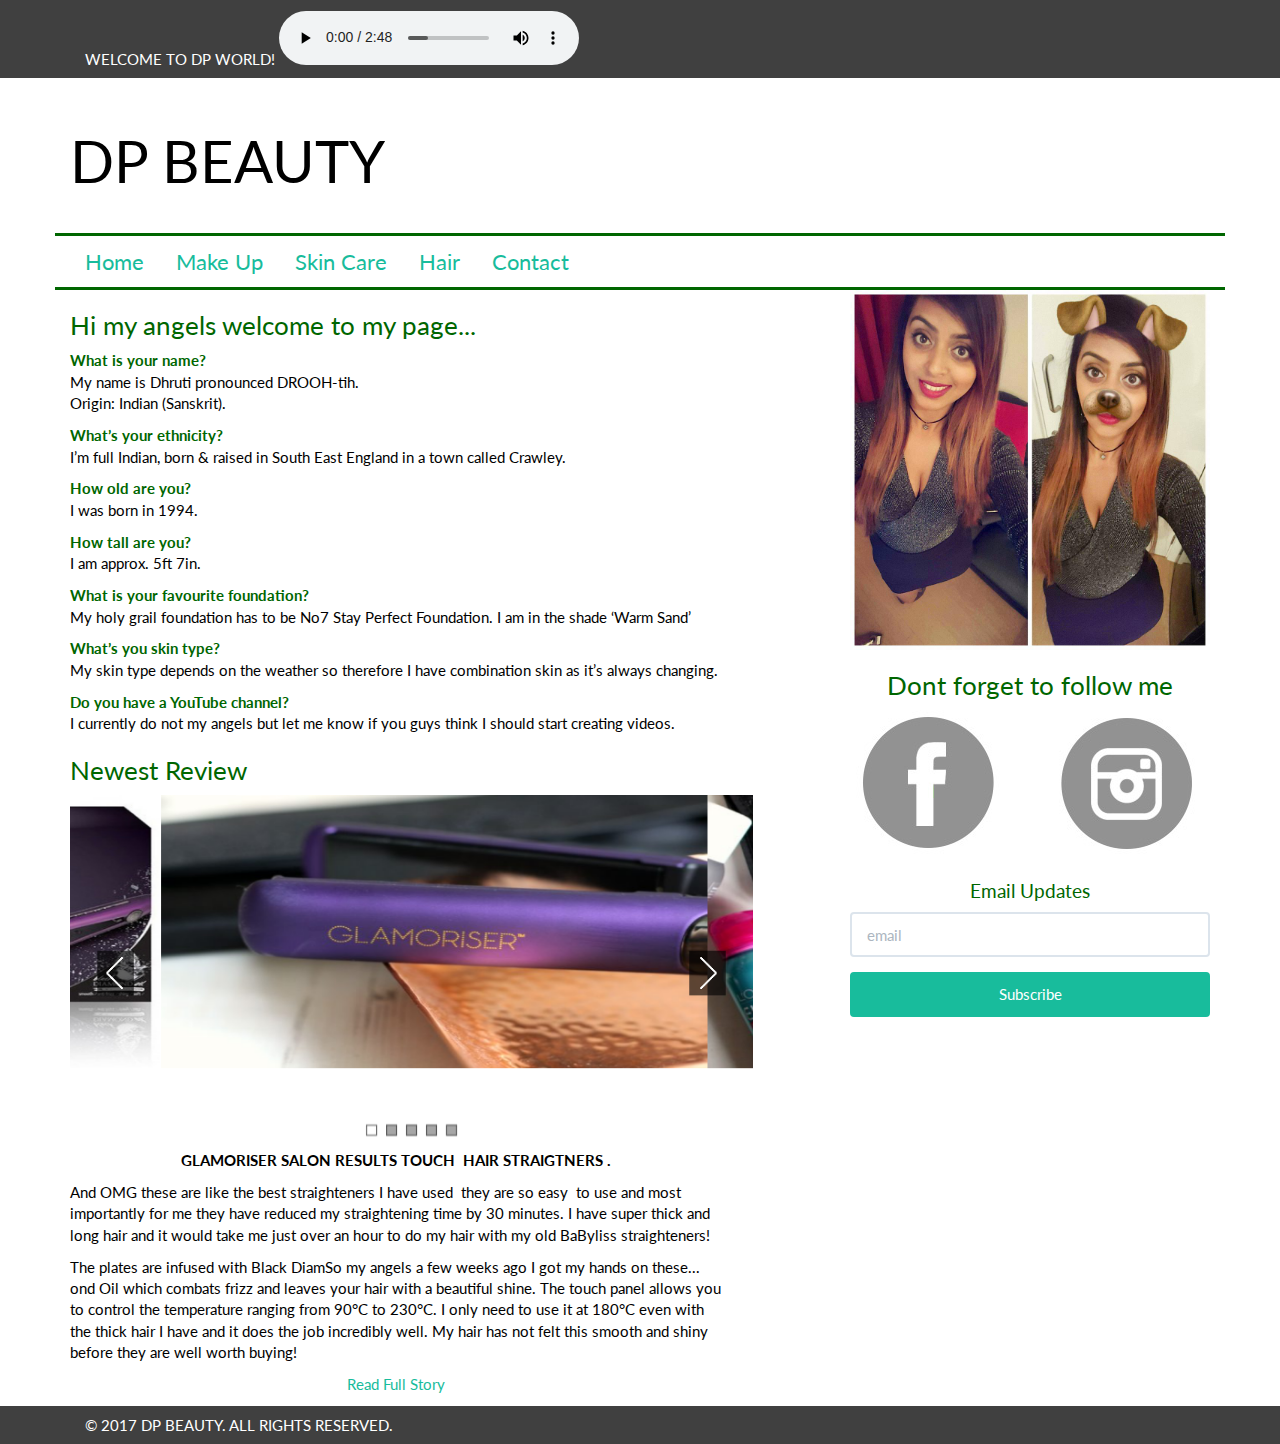
==== index.html @ e2352474 "Add files via upload" ====
<!DOCTYPE html>
<html lang="en">

<head>
    <meta charset="utf-8">
    <meta http-equiv="X-UA-Compatible" content="IE=edge">
    <meta name="viewport" content="width=device-width, initial-scale=1.0">
    <meta name="description" content="">
    <meta name="author" content="">
    <title>DP BEAUTY || HOME </title>
    <link href="css/bootstrap.css" rel="stylesheet">
    <link rel="stylesheet" href="font-awesome/css/font-awesome.min.css">
    <link href="css/customlayout.css" rel="stylesheet">
</head>

<body>
    <div class="container-fluid bar-dark">
        <div class="row">
            <div class="container">
                <div class="col-lg-12">
                    <h5>WELCOME TO DP WORLD!  <audio controls>
  <source src="media/HomepageSound.mp3" type="audio/mpeg">
Your browser does not support the audio element.
</audio> </h5>
                </div>
            </div>
        </div>
    </div>
    <div class="container">
        <div class="row">
            <div class="col-lg-6">
                <h3 id="logotext">DP BEAUTY</h3>
            </div>
        </div>
    </div>
    <div class="container menubar">
        <div class="row">
            <div class="col-lg-12">
                <ul class="nav nav-pills">
                    <li role="presentation"><a href="index.html">Home</a></li>
                    <li role="presentation"><a href="make_up.html">Make Up</a></li>
                    <li role="presentation"><a href="skin_care.html">Skin Care</a></li>
                    <li role="presentation"><a href="hair.html">Hair</a></li>
                    <li role="presentation"><a href="contact.html">Contact</a></li>
                </ul>
            </div>
        </div>
    </div>
    <div class="container">
        <div class="row">
            <div class="col-lg-7">
                <p>
                    <h3>Hi my angels welcome to my page...</h3>
                </p>
                <p>
                    <b>What is your name?</b>
                    <br /><span id="black">My name is Dhruti pronounced DROOH-tih. <br /> Origin: Indian (Sanskrit).</span> <br />
                </p>
                <p>
                    <b> What’s your ethnicity? </b><br /> <span id="black">I’m full Indian, born & raised in South East England in a town called Crawley.</span>
                </p>
                <p>
                    <b>How old are you? </b></br>
                    <span id="black">I was born in 1994.</span>
                </p>
                <p>
                    <b>  How tall are you?</b><br /><span id="black"> I am approx. 5ft 7in.</span>
                </p>
                <p>
                    <b>What is your favourite foundation?</b> <br /><span id="black"> My holy grail foundation has to be No7 Stay Perfect Foundation. I am in the shade ‘Warm Sand’</span>
                </p>
                <p>
                    <b> What’s you skin type?</b> <br /><span id="black"> My skin type depends on the weather so therefore I have combination skin as it’s always changing.</span>
                </p>
                <p>
                    <b>Do you have a YouTube channel?</b> <br /><span id="black"> I currently do not my angels but let me know if you guys think I should start creating videos.</span>
                </p>
                <h3>Newest Review</h3>
                <div id="jssor_1" style="position:relative;margin:0 auto;top:0px;left:0px;width:750px;height:390px;overflow:hidden;visibility:hidden;">
                    <!-- Loading Screen -->
                    <div data-u="loading" style="position:absolute;top:0px;left:0px;background-color:rgba(0,0,0,0.7);">
                        <div style="filter: alpha(opacity=70); opacity: 0.7; position: absolute; display: block; top: 0px; left: 0px; width: 100%; height: 100%;"></div>
                        <div style="position:absolute;display:block;background:url('images/loading.gif') no-repeat center center;top:0px;left:0px;width:100%;height:100%;"></div>
                    </div>
                    <div data-u="slides" style="cursor:default;position:relative;top:0px;left:0px;width:800px;height:300px;overflow:hidden;">
                        <div>
                            <img data-u="image" src="images/Glamoriser1.jpg" />
                        </div>
                        <div>
                            <img data-u="image" src="images/Glamoriser2.jpg" />
                        </div>
                        <div>
                            <img data-u="image" src="images/Glamoriser3.jpg" />
                        </div>
                        <div>
                            <img data-u="image" src="images/Glamoriser4.jpg" />
                        </div>
                        <div>
                            <img data-u="image" src="images/Glamoriser5.jpg" />
                        </div>

                    </div>
                    <!-- Bullet Navigator -->
                    <div data-u="navigator" class="jssorb01" style="bottom:16px;right:16px;" data-autocenter="1">
                        <div data-u="prototype" style="width:12px;height:12px;"></div>
                    </div>
                    <!-- Arrow Navigator -->
                    <span data-u="arrowleft" class="jssora13l" style="top:0px;left:30px;width:40px;height:50px;" data-autocenter="2"></span>
                    <span data-u="arrowright" class="jssora13r" style="top:0px;right:30px;width:40px;height:50px;" data-autocenter="2"></span>
                </div>
                <p id="black" class="text-center"><strong>GLAMORISER SALON RESULTS TOUCH&nbsp; HAIR STRAIGTNERS .</strong></p>
                <p id="black">And OMG these are like the best straighteners I have used&nbsp; they are so easy&nbsp; to use and most importantly for me they have reduced my straightening time by 30 minutes. I have super thick and long hair and it would take me just
                    over an hour to do my hair with my old BaByliss straighteners!</p>
                <p id="black">The plates are infused with Black DiamSo my angels a few weeks ago I got my hands on these... ond Oil which combats frizz and leaves your hair with a beautiful shine. The touch panel allows you to control the temperature ranging from 90&deg;C
                    to 230&deg;C. I only need to use it at 180&deg;C even with the thick hair I have and it does the job incredibly well. My hair has not felt this smooth and shiny before they are well worth buying!</p>
                <p class="text-center">
                    <a href="hair.html">Read Full Story</a>
                </p>
            </div>
            <div class="col-lg-4 col-lg-offset-1">
                <img src="images/hompage-me.jpg" class="img-responsive" />
                <p>
                    <h3 class="text-center">Dont forget to follow me</h3>
                    <div class="row">
                        <div class="col-lg-6">
                            <a href="https://www.facebook.com/dhruti.patel.927" class="fb"></a>
                        </div>
                        <div class="row">
                            <div class="col-lg-6">
                                <a href="https://www.instagram.com/fruti19/?hl=en" class="insta"></a>
                            </div>
                        </div>
                    </div>
                </p>
                <p>
                    <h4 class="text-center">Email Updates</h4>
                    <div class="form-group">
                        <input type="email" placeholder="email" class="form-control" />
                    </div>
                    <button type="button" class="btn btn-success form-control">Subscribe</button>
                </p>
            </div>
        </div>
    </div>
    <div class="container-fluid bar-dark">
        <div class="row">
            <div class="container">
                <div class="col-lg-12">
                    <h5>                 © 2017 DP BEAUTY. ALL RIGHTS RESERVED. </h5>
                </div>
            </div>
        </div>
    </div>
    <script src="js/jquery-1.10.2.min.js"></script>
    <script src="js/bootstrap.min.js"></script>
    <script src="js/jssor.slider-22.2.16.mini.js" type="text/javascript"></script>
    <script type="text/javascript">
        jQuery(document).ready(function($) {

            var jssor_1_options = {
                $AutoPlay: true,
                $SlideWidth: 600,
                $Cols: 2,
                $Align: 100,
                $ArrowNavigatorOptions: {
                    $Class: $JssorArrowNavigator$
                },
                $BulletNavigatorOptions: {
                    $Class: $JssorBulletNavigator$
                }
            };

            var jssor_1_slider = new $JssorSlider$("jssor_1", jssor_1_options);

            /*responsive code begin*/
            /*remove responsive code if you don't want the slider scales while window resizing*/
            function ScaleSlider() {
                var refSize = jssor_1_slider.$Elmt.parentNode.clientWidth;
                if (refSize) {
                    refSize = Math.min(refSize, 800);
                    jssor_1_slider.$ScaleWidth(refSize);
                } else {
                    window.setTimeout(ScaleSlider, 30);
                }
            }
            ScaleSlider();
            $(window).bind("load", ScaleSlider);
            $(window).bind("resize", ScaleSlider);
            $(window).bind("orientationchange", ScaleSlider);
            /*responsive code end*/
        });
    </script>
</body>

</html>
---- css/customlayout.css ----
body{
	color:#006600;
}
.bar-dark
{
	background-color: #404040;
	color: white;
}

#logotext
{
	font-size: 58px;
	padding-top: 30px;
	padding-bottom: 30px;
	color:black;
}

.menubar
{

	font-size: 22px;
	border-top: 3px solid #006600;
	border-bottom: 3px solid #006600;
	 /*background-color: lightgrey;*/
}
#black
{
	color: black;
}
.fb {

 width: 160px;
 height:160px;
 display: block;
  background:transparent url('../images/facebook-grey.jpg') center top no-repeat;
}

.fb:hover{
   background-image: url('../images/facebook-green.jpg');
}
.insta {

 width: 160px;
 height:160px;
 display: block;
  background:transparent url('../images/instagram-grey.jpg') center top no-repeat;
}

.insta:hover{
   background-image: url('../images/instagram-green.jpg');
}

.jssorb01 {
		position: absolute;
}
.jssorb01 div, .jssorb01 div:hover, .jssorb01 .av {
		position: absolute;
		/* size of bullet elment */
		width: 12px;
		height: 12px;
		filter: alpha(opacity=70);
		opacity: .7;
		overflow: hidden;
		cursor: pointer;
		border: #000 1px solid;
}
.jssorb01 div { background-color: gray; }
.jssorb01 div:hover, .jssorb01 .av:hover { background-color: #d3d3d3; }
.jssorb01 .av { background-color: #fff; }
.jssorb01 .dn, .jssorb01 .dn:hover { background-color: #555555; }

/* jssor slider arrow navigator skin 13 css */
/*
.jssora13l                  (normal)
.jssora13r                  (normal)
.jssora13l:hover            (normal mouseover)
.jssora13r:hover            (normal mouseover)
.jssora13l.jssora13ldn      (mousedown)
.jssora13r.jssora13rdn      (mousedown)
.jssora13l.jssora13lds      (disabled)
.jssora13r.jssora13rds      (disabled)
*/
.jssora13l, .jssora13r {
		display: block;
		position: absolute;
		/* size of arrow element */
		width: 40px;
		height: 50px;
		cursor: pointer;
		background: url('../images/a13.png') no-repeat;
		overflow: hidden;
}
.jssora13l { background-position: -10px -35px; }
.jssora13r { background-position: -70px -35px; }
.jssora13l:hover { background-position: -130px -35px; }
.jssora13r:hover { background-position: -190px -35px; }
.jssora13l.jssora13ldn { background-position: -250px -35px; }
.jssora13r.jssora13rdn { background-position: -310px -35px; }
.jssora13l.jssora13lds { background-position: -10px -35px; opacity: .3; pointer-events: none; }
.jssora13r.jssora13rds { background-position: -70px -35px; opacity: .3; pointer-events: none; }
.jssora08l, .jssora08r {
		display: block;
		position: absolute;
		/* size of arrow element */
		width: 50px;
		height: 50px;
		cursor: pointer;
		background: url('images/a08.png') no-repeat;
		overflow: hidden;
		opacity: .4;
		filter: alpha(opacity=40);
}
.jssora08l { background-position: -5px -35px; }
.jssora08r { background-position: -65px -35px; }
.jssora08l:hover { background-position: -5px -35px; opacity: .8; filter:alpha(opacity=80); }
.jssora08r:hover { background-position: -65px -35px; opacity: .8; filter:alpha(opacity=80); }
.jssora08l.jssora08ldn { background-position: -5px -35px; opacity: .3; filter:alpha(opacity=30); }
.jssora08r.jssora08rdn { background-position: -65px -35px; opacity: .3; filter:alpha(opacity=30); }
.jssora08l.jssora08lds { background-position: -5px -35px; opacity: .3; pointer-events: none; }
.jssora08r.jssora08rds { background-position: -65px -35px; opacity: .3; pointer-events: none; }
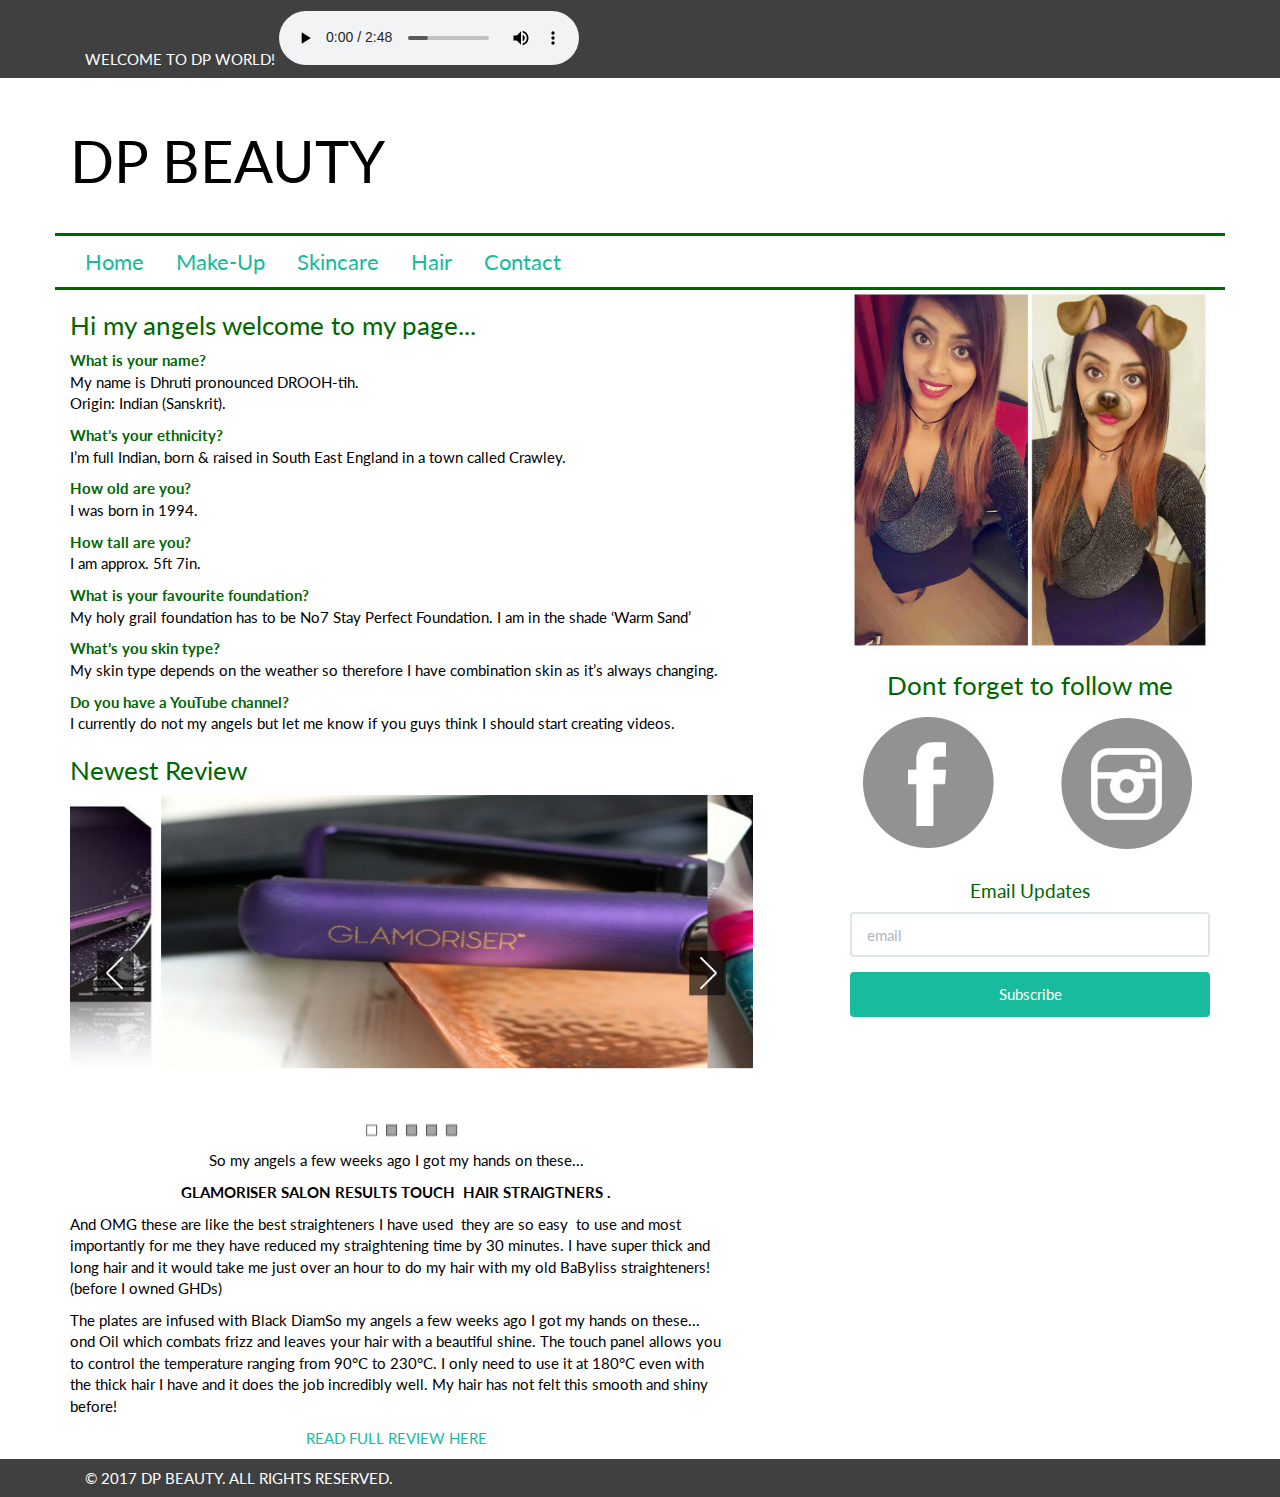
==== commit 2531ed7b: "text edit" ====
--- a/index.html
+++ b/index.html
@@ -38,8 +38,8 @@
             <div class="col-lg-12">
                 <ul class="nav nav-pills">
                     <li role="presentation"><a href="index.html">Home</a></li>
-                    <li role="presentation"><a href="make_up.html">Make Up</a></li>
-                    <li role="presentation"><a href="skin_care.html">Skin Care</a></li>
+                    <li role="presentation"><a href="make_up.html">Make-Up</a></li>
+                    <li role="presentation"><a href="skin_care.html">Skincare</a></li>
                     <li role="presentation"><a href="hair.html">Hair</a></li>
                     <li role="presentation"><a href="contact.html">Contact</a></li>
                 </ul>
@@ -108,13 +108,14 @@
                     <span data-u="arrowleft" class="jssora13l" style="top:0px;left:30px;width:40px;height:50px;" data-autocenter="2"></span>
                     <span data-u="arrowright" class="jssora13r" style="top:0px;right:30px;width:40px;height:50px;" data-autocenter="2"></span>
                 </div>
+                <p id="black" class="text-center">So my angels a few weeks ago I got my hands on these...</p>
                 <p id="black" class="text-center"><strong>GLAMORISER SALON RESULTS TOUCH&nbsp; HAIR STRAIGTNERS .</strong></p>
                 <p id="black">And OMG these are like the best straighteners I have used&nbsp; they are so easy&nbsp; to use and most importantly for me they have reduced my straightening time by 30 minutes. I have super thick and long hair and it would take me just
-                    over an hour to do my hair with my old BaByliss straighteners!</p>
+                    over an hour to do my hair with my old BaByliss straighteners!(before I owned GHDs) </p>
                 <p id="black">The plates are infused with Black DiamSo my angels a few weeks ago I got my hands on these... ond Oil which combats frizz and leaves your hair with a beautiful shine. The touch panel allows you to control the temperature ranging from 90&deg;C
-                    to 230&deg;C. I only need to use it at 180&deg;C even with the thick hair I have and it does the job incredibly well. My hair has not felt this smooth and shiny before they are well worth buying!</p>
+                    to 230&deg;C. I only need to use it at 180&deg;C even with the thick hair I have and it does the job incredibly well. My hair has not felt this smooth and shiny before!</p>
                 <p class="text-center">
-                    <a href="hair.html">Read Full Story</a>
+                    <a href="hair.html">READ FULL REVIEW HERE</a>
                 </p>
             </div>
             <div class="col-lg-4 col-lg-offset-1">
@@ -172,8 +173,7 @@
 
             var jssor_1_slider = new $JssorSlider$("jssor_1", jssor_1_options);
 
-            /*responsive code begin*/
-            /*remove responsive code if you don't want the slider scales while window resizing*/
+            /*responsive code*/
             function ScaleSlider() {
                 var refSize = jssor_1_slider.$Elmt.parentNode.clientWidth;
                 if (refSize) {
@@ -187,7 +187,6 @@
             $(window).bind("load", ScaleSlider);
             $(window).bind("resize", ScaleSlider);
             $(window).bind("orientationchange", ScaleSlider);
-            /*responsive code end*/
         });
     </script>
 </body>
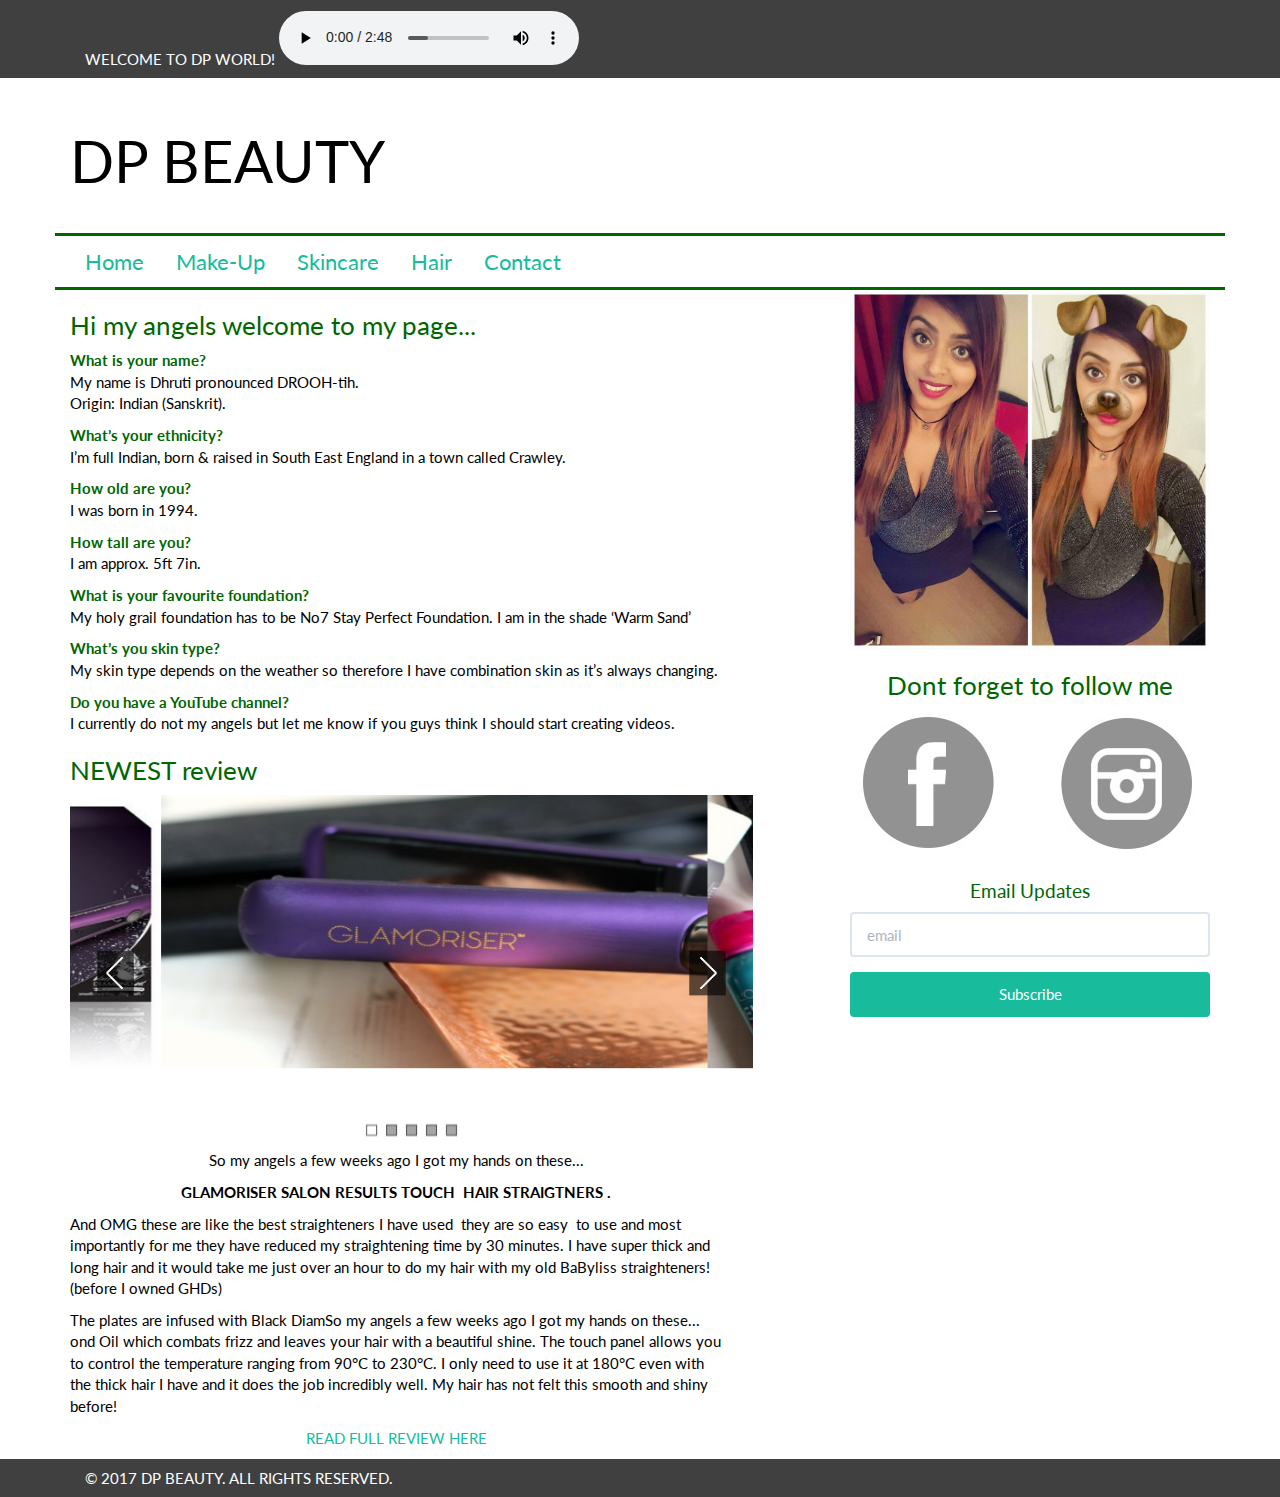
==== commit ec5c3b21: "Update index.html" ====
--- a/index.html
+++ b/index.html
@@ -75,7 +75,7 @@
                 <p>
                     <b>Do you have a YouTube channel?</b> <br /><span id="black"> I currently do not my angels but let me know if you guys think I should start creating videos.</span>
                 </p>
-                <h3>Newest Review</h3>
+                <h3>NEWEST review</h3>
                 <div id="jssor_1" style="position:relative;margin:0 auto;top:0px;left:0px;width:750px;height:390px;overflow:hidden;visibility:hidden;">
                     <!-- Loading Screen -->
                     <div data-u="loading" style="position:absolute;top:0px;left:0px;background-color:rgba(0,0,0,0.7);">
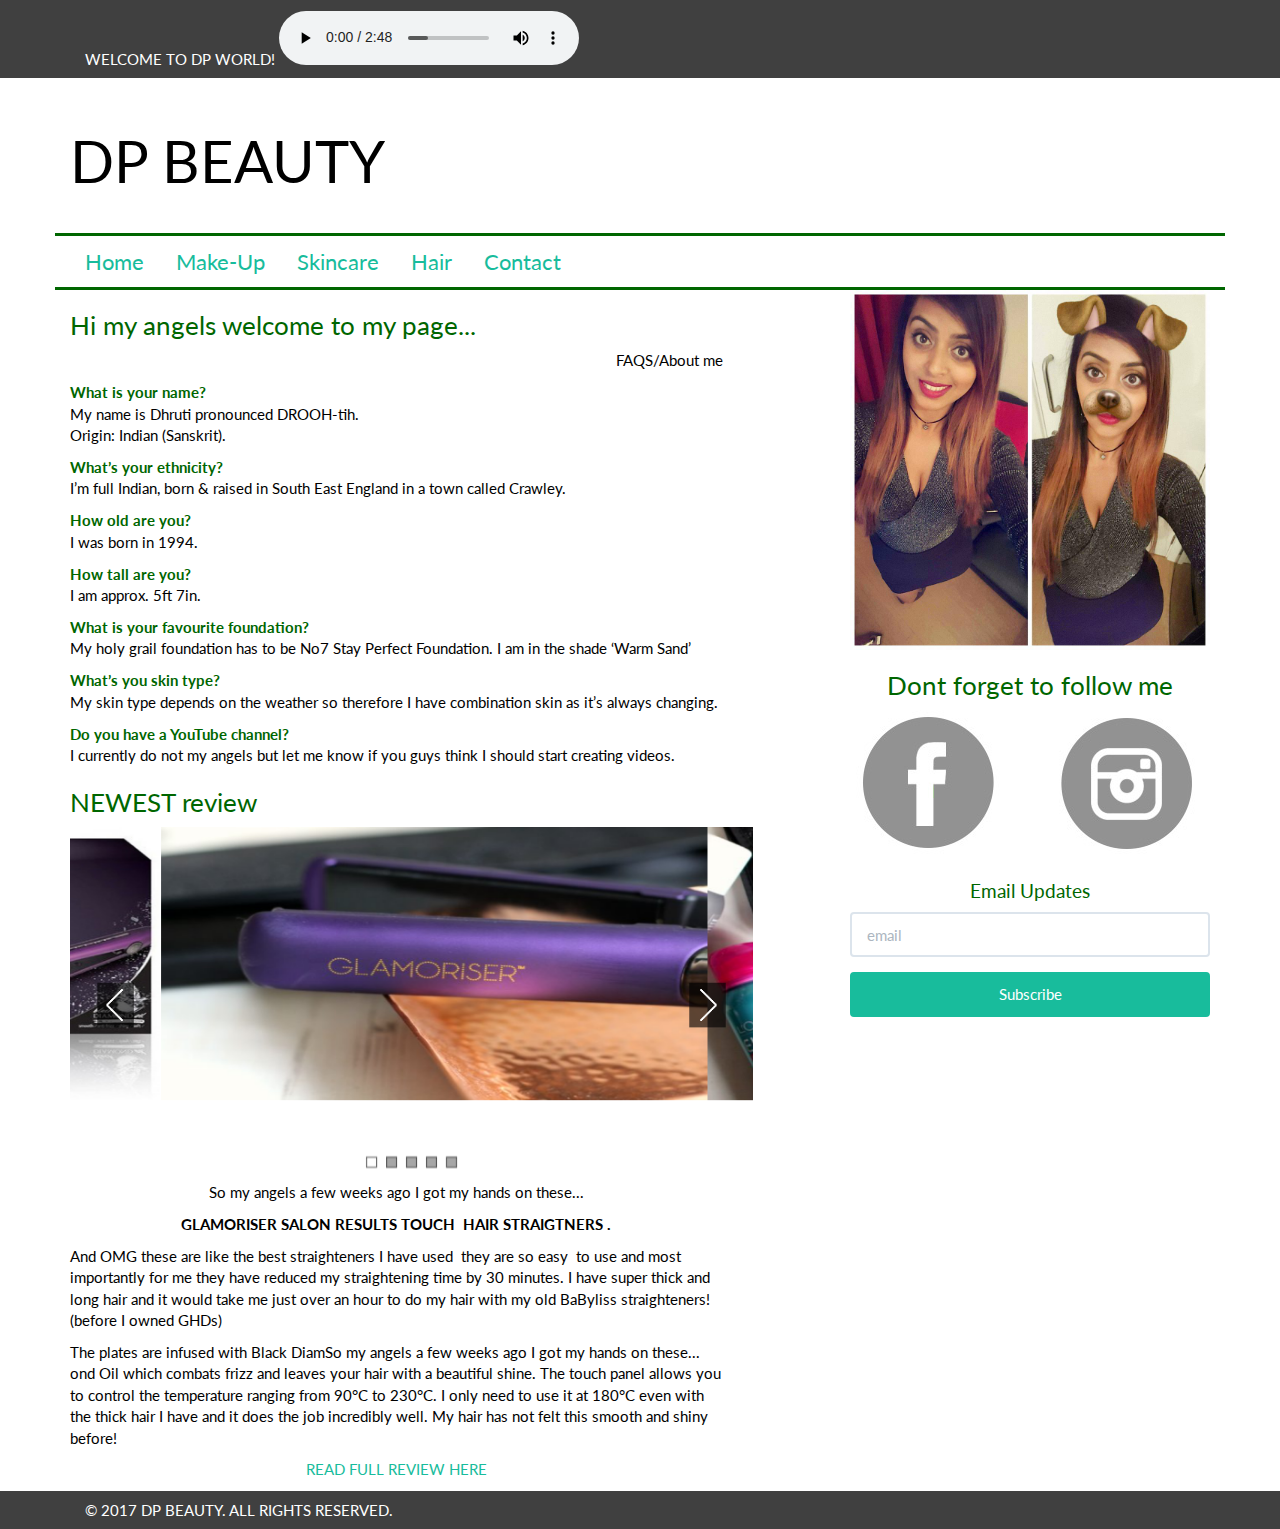
==== commit 10ea9c80: "Update index.html" ====
--- a/index.html
+++ b/index.html
@@ -7,7 +7,7 @@
     <meta name="viewport" content="width=device-width, initial-scale=1.0">
     <meta name="description" content="">
     <meta name="author" content="">
-    <title>DP BEAUTY || HOME </title>
+    <title>DP BEAUTY || Home </title>
     <link href="css/bootstrap.css" rel="stylesheet">
     <link rel="stylesheet" href="font-awesome/css/font-awesome.min.css">
     <link href="css/customlayout.css" rel="stylesheet">
@@ -52,6 +52,7 @@
                 <p>
                     <h3>Hi my angels welcome to my page...</h3>
                 </p>
+            <p id="black" class="text-right">FAQS/About me</p>
                 <p>
                     <b>What is your name?</b>
                     <br /><span id="black">My name is Dhruti pronounced DROOH-tih. <br /> Origin: Indian (Sanskrit).</span> <br />
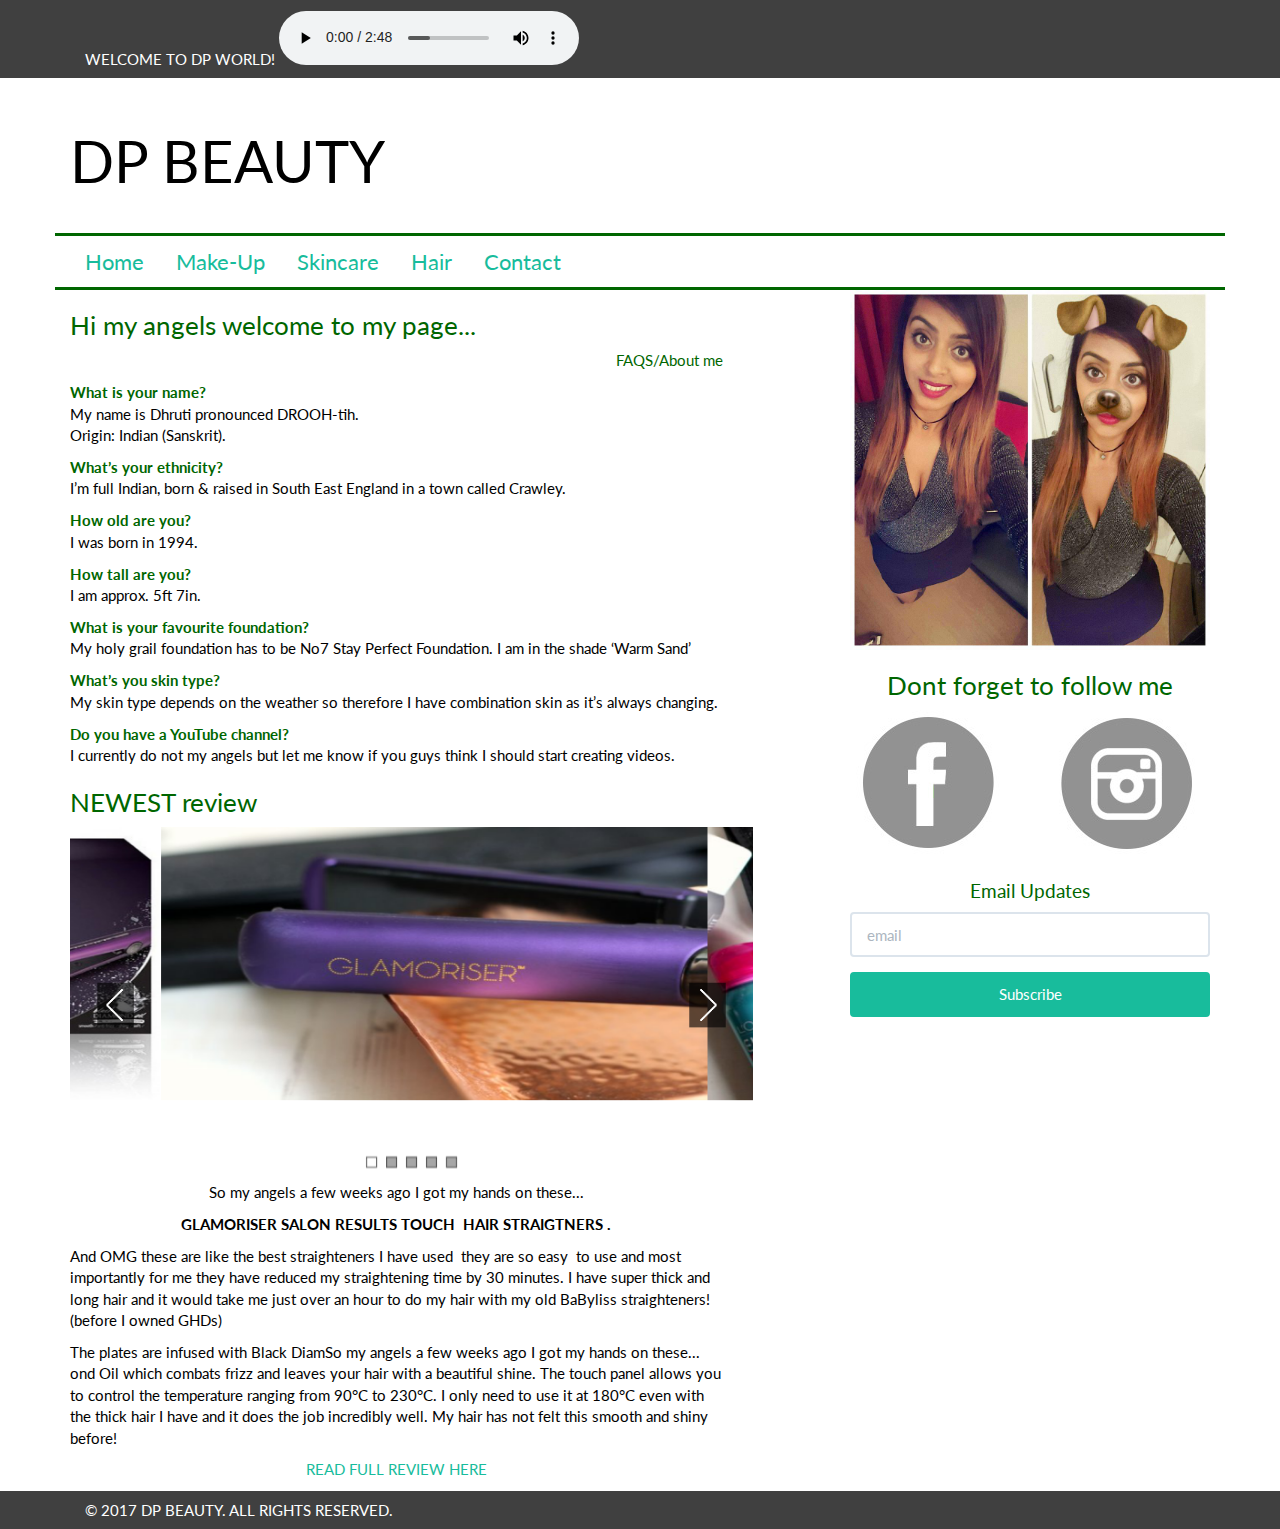
==== commit f0291224: "Update index.html" ====
--- a/index.html
+++ b/index.html
@@ -52,7 +52,7 @@
                 <p>
                     <h3>Hi my angels welcome to my page...</h3>
                 </p>
-            <p id="black" class="text-right">FAQS/About me</p>
+            <p class="text-right">FAQS/About me</p>
                 <p>
                     <b>What is your name?</b>
                     <br /><span id="black">My name is Dhruti pronounced DROOH-tih. <br /> Origin: Indian (Sanskrit).</span> <br />
